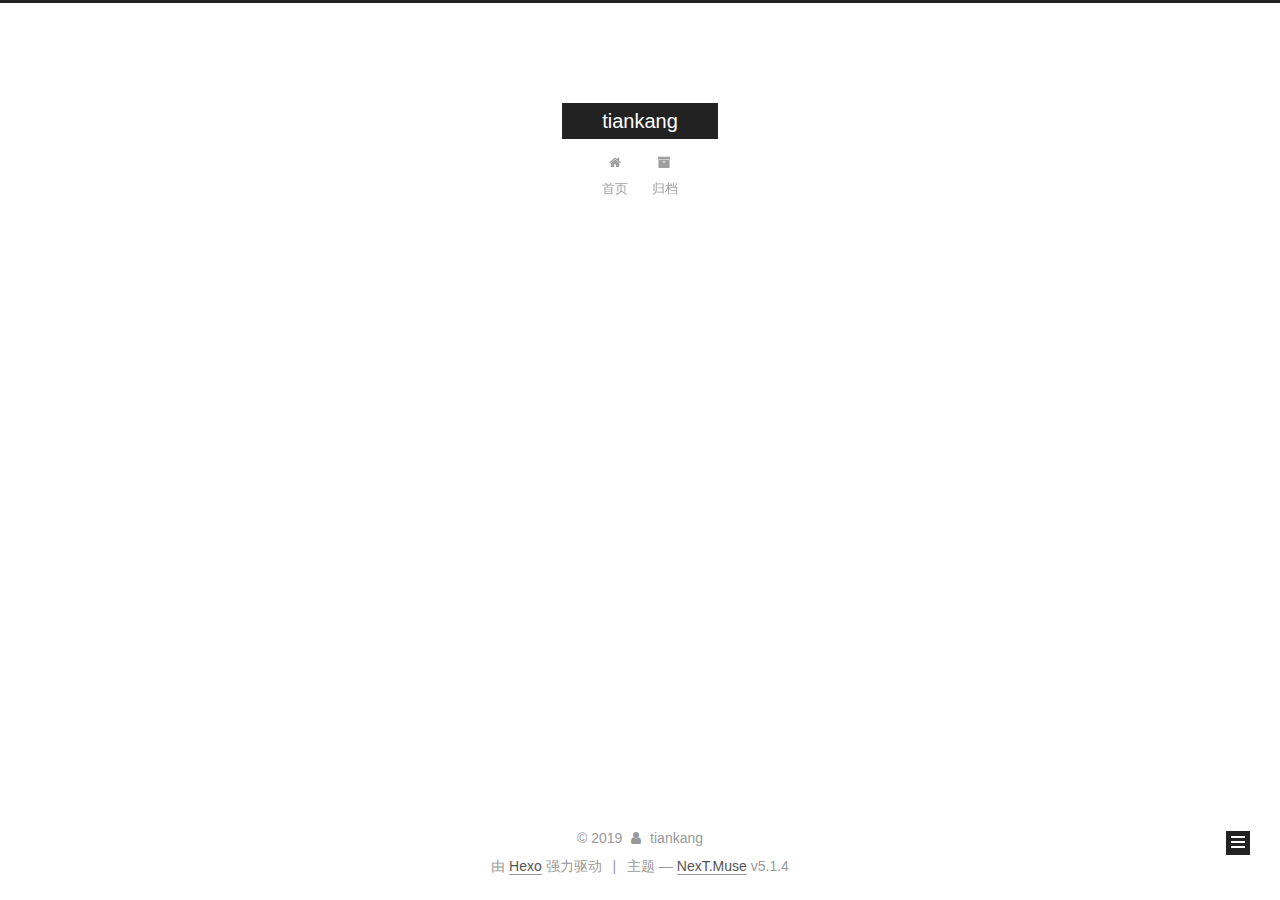
==== archives/index.html @ 8b3f72b8 "Site updated: 2019-11-08 14:11:11" ====
<!DOCTYPE html>



  


<html class="theme-next muse use-motion" lang="zh-Hans">
<head>
  <meta charset="UTF-8"/>
<meta http-equiv="X-UA-Compatible" content="IE=edge" />
<meta name="viewport" content="width=device-width, initial-scale=1, maximum-scale=1"/>
<meta name="theme-color" content="#222">









<meta http-equiv="Cache-Control" content="no-transform" />
<meta http-equiv="Cache-Control" content="no-siteapp" />
















  
  
  <link href="/lib/fancybox/source/jquery.fancybox.css?v=2.1.5" rel="stylesheet" type="text/css" />







<link href="/lib/font-awesome/css/font-awesome.min.css?v=4.6.2" rel="stylesheet" type="text/css" />

<link href="/css/main.css?v=5.1.4" rel="stylesheet" type="text/css" />


  <link rel="apple-touch-icon" sizes="180x180" href="/images/apple-touch-icon-next.png?v=5.1.4">


  <link rel="icon" type="image/png" sizes="32x32" href="/images/favicon-32x32-next.png?v=5.1.4">


  <link rel="icon" type="image/png" sizes="16x16" href="/images/favicon-16x16-next.png?v=5.1.4">


  <link rel="mask-icon" href="/images/logo.svg?v=5.1.4" color="#222">





  <meta name="keywords" content="Hexo, NexT" />










<meta property="og:type" content="website">
<meta property="og:title" content="tiankang">
<meta property="og:url" content="http:&#x2F;&#x2F;yoursite.com&#x2F;archives&#x2F;index.html">
<meta property="og:site_name" content="tiankang">
<meta property="og:locale" content="zh-Hans">
<meta name="twitter:card" content="summary">



<script type="text/javascript" id="hexo.configurations">
  var NexT = window.NexT || {};
  var CONFIG = {
    root: '/',
    scheme: 'Muse',
    version: '5.1.4',
    sidebar: {"position":"left","display":"post","offset":12,"b2t":false,"scrollpercent":false,"onmobile":false},
    fancybox: true,
    tabs: true,
    motion: {"enable":true,"async":false,"transition":{"post_block":"fadeIn","post_header":"slideDownIn","post_body":"slideDownIn","coll_header":"slideLeftIn","sidebar":"slideUpIn"}},
    duoshuo: {
      userId: '0',
      author: '博主'
    },
    algolia: {
      applicationID: '',
      apiKey: '',
      indexName: '',
      hits: {"per_page":10},
      labels: {"input_placeholder":"Search for Posts","hits_empty":"We didn't find any results for the search: ${query}","hits_stats":"${hits} results found in ${time} ms"}
    }
  };
</script>



  <link rel="canonical" href="http://yoursite.com/archives/"/>





  <title>归档 | tiankang</title>
  








</head>

<body itemscope itemtype="http://schema.org/WebPage" lang="zh-Hans">

  
  
    
  

  <div class="container sidebar-position-left page-archive">
    <div class="headband"></div>

    <header id="header" class="header" itemscope itemtype="http://schema.org/WPHeader">
      <div class="header-inner"><div class="site-brand-wrapper">
  <div class="site-meta ">
    

    <div class="custom-logo-site-title">
      <a href="/"  class="brand" rel="start">
        <span class="logo-line-before"><i></i></span>
        <span class="site-title">tiankang</span>
        <span class="logo-line-after"><i></i></span>
      </a>
    </div>
      
        <p class="site-subtitle"></p>
      
  </div>

  <div class="site-nav-toggle">
    <button>
      <span class="btn-bar"></span>
      <span class="btn-bar"></span>
      <span class="btn-bar"></span>
    </button>
  </div>
</div>

<nav class="site-nav">
  

  
    <ul id="menu" class="menu">
      
        
        <li class="menu-item menu-item-home">
          <a href="/%20" rel="section">
            
              <i class="menu-item-icon fa fa-fw fa-home"></i> <br />
            
            首页
          </a>
        </li>
      
        
        <li class="menu-item menu-item-archives">
          <a href="/archives/%20" rel="section">
            
              <i class="menu-item-icon fa fa-fw fa-archive"></i> <br />
            
            归档
          </a>
        </li>
      

      
    </ul>
  

  
</nav>



 </div>
    </header>

    <main id="main" class="main">
      <div class="main-inner">
        <div class="content-wrap">
          <div id="content" class="content">
            

  
  
  
  <div class="post-block archive">
    <div id="posts" class="posts-collapse">
      <span class="archive-move-on"></span>

      <span class="archive-page-counter">
        
        
        
          
        
        嗯..! 目前共计 1 篇日志。 继续努力。
      </span>

      

        
        
        

        
          
          <div class="collection-title">
            <h1 class="archive-year" id="archive-year-2019">2019</h1>
          </div>
        
        

        

  <article class="post post-type-normal" itemscope itemtype="http://schema.org/Article">
    <header class="post-header">

      <h2 class="post-title">
        
            <a class="post-title-link" href="/2019/11/08/hello-world/" itemprop="url">
              
                <span itemprop="name">Hello World</span>
              
            </a>
        
      </h2>

      <div class="post-meta">
        <time class="post-time" itemprop="dateCreated"
              datetime="2019-11-08T11:46:05+08:00"
              content="2019-11-08" >
          11-08
        </time>
      </div>

    </header>
  </article>



      

    </div>
  </div>
  
  
  

  



          </div>
          


          

        </div>
        
          
  
  <div class="sidebar-toggle">
    <div class="sidebar-toggle-line-wrap">
      <span class="sidebar-toggle-line sidebar-toggle-line-first"></span>
      <span class="sidebar-toggle-line sidebar-toggle-line-middle"></span>
      <span class="sidebar-toggle-line sidebar-toggle-line-last"></span>
    </div>
  </div>

  <aside id="sidebar" class="sidebar">
    
    <div class="sidebar-inner">

      

      

      <section class="site-overview-wrap sidebar-panel sidebar-panel-active">
        <div class="site-overview">
          <div class="site-author motion-element" itemprop="author" itemscope itemtype="http://schema.org/Person">
            
              <p class="site-author-name" itemprop="name">tiankang</p>
              <p class="site-description motion-element" itemprop="description"></p>
          </div>

          <nav class="site-state motion-element">

            
              <div class="site-state-item site-state-posts">
              
                <a href="/archives/%20%7C%7C%20archive">
              
                  <span class="site-state-item-count">1</span>
                  <span class="site-state-item-name">日志</span>
                </a>
              </div>
            

            

            

          </nav>

          

          

          
          

          
          

          

        </div>
      </section>

      

      

    </div>
  </aside>


        
      </div>
    </main>

    <footer id="footer" class="footer">
      <div class="footer-inner">
        <div class="copyright">&copy; <span itemprop="copyrightYear">2019</span>
  <span class="with-love">
    <i class="fa fa-user"></i>
  </span>
  <span class="author" itemprop="copyrightHolder">tiankang</span>

  
</div>


  <div class="powered-by">由 <a class="theme-link" target="_blank" href="https://hexo.io">Hexo</a> 强力驱动</div>



  <span class="post-meta-divider">|</span>



  <div class="theme-info">主题 &mdash; <a class="theme-link" target="_blank" href="https://github.com/iissnan/hexo-theme-next">NexT.Muse</a> v5.1.4</div>




        







        
      </div>
    </footer>

    
      <div class="back-to-top">
        <i class="fa fa-arrow-up"></i>
        
      </div>
    

    

  </div>

  

<script type="text/javascript">
  if (Object.prototype.toString.call(window.Promise) !== '[object Function]') {
    window.Promise = null;
  }
</script>









  












  
  
    <script type="text/javascript" src="/lib/jquery/index.js?v=2.1.3"></script>
  

  
  
    <script type="text/javascript" src="/lib/fastclick/lib/fastclick.min.js?v=1.0.6"></script>
  

  
  
    <script type="text/javascript" src="/lib/jquery_lazyload/jquery.lazyload.js?v=1.9.7"></script>
  

  
  
    <script type="text/javascript" src="/lib/velocity/velocity.min.js?v=1.2.1"></script>
  

  
  
    <script type="text/javascript" src="/lib/velocity/velocity.ui.min.js?v=1.2.1"></script>
  

  
  
    <script type="text/javascript" src="/lib/fancybox/source/jquery.fancybox.pack.js?v=2.1.5"></script>
  


  


  <script type="text/javascript" src="/js/src/utils.js?v=5.1.4"></script>

  <script type="text/javascript" src="/js/src/motion.js?v=5.1.4"></script>



  
  

  

  


  <script type="text/javascript" src="/js/src/bootstrap.js?v=5.1.4"></script>



  


  




	





  





  












  





  

  

  

  
  

  

  

  

</body>
</html>
---- css/main.css ----
/* normalize.css v3.0.2 | MIT License | git.io/normalize */
html {
  font-family: sans-serif; /* 1 */
  -ms-text-size-adjust: 100%; /* 2 */
  -webkit-text-size-adjust: 100%; /* 2 */
}
body {
  margin: 0;
}
article,
aside,
details,
figcaption,
figure,
footer,
header,
hgroup,
main,
menu,
nav,
section,
summary {
  display: block;
}
audio,
canvas,
progress,
video {
  display: inline-block; /* 1 */
  vertical-align: baseline; /* 2 */
}
audio:not([controls]) {
  display: none;
  height: 0;
}
[hidden],
template {
  display: none;
}
a {
  background-color: transparent;
}
a:active,
a:hover {
  outline: 0;
}
abbr[title] {
  border-bottom: 1px dotted;
}
b,
strong {
  font-weight: bold;
}
dfn {
  font-style: italic;
}
h1 {
  font-size: 2em;
  margin: 0.67em 0;
}
mark {
  background: #ff0;
  color: #000;
}
small {
  font-size: 80%;
}
sub,
sup {
  font-size: 75%;
  line-height: 0;
  position: relative;
  vertical-align: baseline;
}
sup {
  top: -0.5em;
}
sub {
  bottom: -0.25em;
}
img {
  border: 0;
}
svg:not(:root) {
  overflow: hidden;
}
figure {
  margin: 1em 40px;
}
hr {
  -moz-box-sizing: content-box;
  box-sizing: content-box;
  height: 0;
}
pre {
  overflow: auto;
}
code,
kbd,
pre,
samp {
  font-family: monospace, monospace;
  font-size: 1em;
}
button,
input,
optgroup,
select,
textarea {
  color: inherit; /* 1 */
  font: inherit; /* 2 */
  margin: 0; /* 3 */
}
button {
  overflow: visible;
}
button,
select {
  text-transform: none;
}
button,
html input[type="button"],
input[type="reset"],
input[type="submit"] {
  -webkit-appearance: button; /* 2 */
  cursor: pointer; /* 3 */
}
button[disabled],
html input[disabled] {
  cursor: default;
}
button::-moz-focus-inner,
input::-moz-focus-inner {
  border: 0;
  padding: 0;
}
input {
  line-height: normal;
}
input[type="checkbox"],
input[type="radio"] {
  box-sizing: border-box; /* 1 */
  padding: 0; /* 2 */
}
input[type="number"]::-webkit-inner-spin-button,
input[type="number"]::-webkit-outer-spin-button {
  height: auto;
}
input[type="search"] {
  -webkit-appearance: textfield; /* 1 */
  -moz-box-sizing: content-box;
  -webkit-box-sizing: content-box; /* 2 */
  box-sizing: content-box;
}
input[type="search"]::-webkit-search-cancel-button,
input[type="search"]::-webkit-search-decoration {
  -webkit-appearance: none;
}
fieldset {
  border: 1px solid #c0c0c0;
  margin: 0 2px;
  padding: 0.35em 0.625em 0.75em;
}
legend {
  border: 0; /* 1 */
  padding: 0; /* 2 */
}
textarea {
  overflow: auto;
}
optgroup {
  font-weight: bold;
}
table {
  border-collapse: collapse;
  border-spacing: 0;
}
td,
th {
  padding: 0;
}
::selection {
  background: #262a30;
  color: #fff;
}
body {
  position: relative;
  font-family: 'Lato', "PingFang SC", "Microsoft YaHei", sans-serif;
  font-size: 14px;
  line-height: 2;
  color: #555;
  background: #fff;
}
@media (max-width: 767px) {
  body {
    padding-right: 0 !important;
  }
}
@media (min-width: 768px) and (max-width: 991px) {
  body {
    padding-right: 0 !important;
  }
}
@media (min-width: 1600px) {
  body {
    font-size: 16px;
  }
}
h1,
h2,
h3,
h4,
h5,
h6 {
  margin: 0;
  padding: 0;
  font-weight: bold;
  line-height: 1.5;
  font-family: 'Lato', "PingFang SC", "Microsoft YaHei", sans-serif;
}
h2,
h3,
h4,
h5,
h6 {
  margin: 20px 0 15px;
}
h1 {
  font-size: 22px;
}
@media (max-width: 767px) {
  h1 {
    font-size: 18px;
  }
}
h2 {
  font-size: 20px;
}
@media (max-width: 767px) {
  h2 {
    font-size: 16px;
  }
}
h3 {
  font-size: 18px;
}
@media (max-width: 767px) {
  h3 {
    font-size: 14px;
  }
}
h4 {
  font-size: 16px;
}
@media (max-width: 767px) {
  h4 {
    font-size: 12px;
  }
}
h5 {
  font-size: 14px;
}
@media (max-width: 767px) {
  h5 {
    font-size: 10px;
  }
}
h6 {
  font-size: 12px;
}
@media (max-width: 767px) {
  h6 {
    font-size: 8px;
  }
}
p {
  margin: 0 0 20px 0;
}
a {
  color: #555;
  text-decoration: none;
  outline: none;
  border-bottom: 1px solid #999;
  word-wrap: break-word;
}
a:hover {
  color: #222;
  border-bottom-color: #222;
}
blockquote {
  margin: 0;
  padding: 0;
}
img {
  display: block;
  margin: auto;
  max-width: 100%;
  height: auto;
}
hr {
  margin: 40px 0;
  height: 3px;
  border: none;
  background-color: #ddd;
  background-image: repeating-linear-gradient(-45deg, #fff, #fff 4px, transparent 4px, transparent 8px);
}
blockquote {
  padding: 0 15px;
  color: #666;
  border-left: 4px solid #ddd;
}
blockquote cite::before {
  content: "-";
  padding: 0 5px;
}
dt {
  font-weight: 700;
}
dd {
  margin: 0;
  padding: 0;
}
kbd {
  border: 1px solid #ccc;
  border-radius: 0.2em;
  box-shadow: 0.1em 0.1em 0.2em rgba(0,0,0,0.1);
  background-color: #f9f9f9;
  font-family: inherit;
  background-image: -webkit-linear-gradient(top, #eee, #fff, #eee);
  padding: 0.1em 0.3em;
  white-space: nowrap;
}
.text-left {
  text-align: left;
}
.text-center {
  text-align: center;
}
.text-right {
  text-align: right;
}
.text-justify {
  text-align: justify;
}
.text-nowrap {
  white-space: nowrap;
}
.text-lowercase {
  text-transform: lowercase;
}
.text-uppercase {
  text-transform: uppercase;
}
.text-capitalize {
  text-transform: capitalize;
}
.center-block {
  display: block;
  margin-left: auto;
  margin-right: auto;
}
.clearfix:before,
.clearfix:after {
  content: " ";
  display: table;
}
.clearfix:after {
  clear: both;
}
.pullquote {
  width: 45%;
}
.pullquote.left {
  float: left;
  margin-left: 5px;
  margin-right: 10px;
}
.pullquote.right {
  float: right;
  margin-left: 10px;
  margin-right: 5px;
}
.affix.affix.affix {
  position: fixed;
}
.translation {
  margin-top: -20px;
  font-size: 14px;
  color: #999;
}
.scrollbar-measure {
  width: 100px;
  height: 100px;
  overflow: scroll;
  position: absolute;
  top: -9999px;
}
.use-motion .motion-element {
  opacity: 0;
}
table {
  margin: 20px 0;
  width: 100%;
  border-collapse: collapse;
  border-spacing: 0;
  border: 1px solid #ddd;
  font-size: 14px;
  table-layout: fixed;
  word-wrap: break-all;
}
table>tbody>tr:nth-of-type(odd) {
  background-color: #f9f9f9;
}
table>tbody>tr:hover {
  background-color: #f5f5f5;
}
caption,
th,
td {
  padding: 8px;
  text-align: left;
  vertical-align: middle;
  font-weight: normal;
}
th,
td {
  border-bottom: 3px solid #ddd;
  border-right: 1px solid #eee;
}
th {
  padding-bottom: 10px;
  font-weight: 700;
}
td {
  border-bottom-width: 1px;
}
html,
body {
  height: 100%;
}
.container {
  position: relative;
  min-height: 100%;
}
.header-inner {
  margin: 0 auto;
  padding: 100px 0 70px;
  width: 700px;
}
@media (min-width: 1600px) {
  .container .header-inner {
    width: 900px;
  }
}
.main {
  padding-bottom: 150px;
}
.main-inner {
  margin: 0 auto;
  width: 700px;
}
@media (min-width: 1600px) {
  .container .main-inner {
    width: 900px;
  }
}
.footer {
  position: absolute;
  left: 0;
  bottom: 0;
  width: 100%;
  min-height: 50px;
}
.footer-inner {
  box-sizing: border-box;
  margin: 20px auto;
  width: 700px;
}
@media (min-width: 1600px) {
  .container .footer-inner {
    width: 900px;
  }
}
pre,
.highlight {
  overflow: auto;
  margin: 20px 0;
  padding: 0;
  font-size: 13px;
  color: #4d4d4c;
  background: #f7f7f7;
  line-height: 1.6;
}
pre,
code {
  font-family: consolas, Menlo, "PingFang SC", "Microsoft YaHei", monospace;
}
code {
  padding: 2px 4px;
  word-wrap: break-word;
  color: #555;
  background: #eee;
  border-radius: 3px;
  font-size: 13px;
}
pre {
  padding: 10px;
}
pre code {
  padding: 0;
  color: #4d4d4c;
  background: none;
  text-shadow: none;
}
.highlight {
  border-radius: 1px;
}
.highlight pre {
  border: none;
  margin: 0;
  padding: 10px 0;
}
.highlight table {
  margin: 0;
  width: auto;
  border: none;
}
.highlight td {
  border: none;
  padding: 0;
}
.highlight figcaption {
  font-size: 1em;
  color: #4d4d4c;
  line-height: 1em;
  margin-bottom: 1em;
}
.highlight figcaption:before,
.highlight figcaption:after {
  content: " ";
  display: table;
}
.highlight figcaption:after {
  clear: both;
}
.highlight figcaption a {
  float: right;
  color: #4d4d4c;
}
.highlight figcaption a:hover {
  border-bottom-color: #4d4d4c;
}
.highlight .gutter pre {
  padding-left: 10px;
  padding-right: 10px;
  color: #869194;
  text-align: right;
  background-color: #eff2f3;
}
.highlight .code pre {
  width: 100%;
  padding-left: 10px;
  padding-right: 10px;
  background-color: #f7f7f7;
}
.highlight .line {
  height: 20px;
}
.gutter {
  -webkit-user-select: none;
  -moz-user-select: none;
  -ms-user-select: none;
  user-select: none;
}
.gist table {
  width: auto;
}
.gist table td {
  border: none;
}
pre .deletion {
  background: #fdd;
}
pre .addition {
  background: #dfd;
}
pre .meta {
  color: #8959a8;
}
pre .comment {
  color: #8e908c;
}
pre .variable,
pre .attribute,
pre .tag,
pre .regexp,
pre .ruby .constant,
pre .xml .tag .title,
pre .xml .pi,
pre .xml .doctype,
pre .html .doctype,
pre .css .id,
pre .css .class,
pre .css .pseudo {
  color: #c82829;
}
pre .number,
pre .preprocessor,
pre .built_in,
pre .literal,
pre .params,
pre .constant,
pre .command {
  color: #f5871f;
}
pre .ruby .class .title,
pre .css .rules .attribute,
pre .string,
pre .value,
pre .inheritance,
pre .header,
pre .ruby .symbol,
pre .xml .cdata,
pre .special,
pre .number,
pre .formula {
  color: #718c00;
}
pre .title,
pre .css .hexcolor {
  color: #3e999f;
}
pre .function,
pre .python .decorator,
pre .python .title,
pre .ruby .function .title,
pre .ruby .title .keyword,
pre .perl .sub,
pre .javascript .title,
pre .coffeescript .title {
  color: #4271ae;
}
pre .keyword,
pre .javascript .function {
  color: #8959a8;
}
.full-image.full-image.full-image.full-image {
  border: none;
  max-width: 100%;
  width: auto;
  margin: 20px auto 25px;
}
@media (min-width: 992px) {
  .full-image.full-image.full-image.full-image {
    max-width: none;
    width: 110%;
    margin: 25px -5%;
  }
}
.blockquote-center,
.page-home .post-type-quote blockquote,
.page-post-detail .post-type-quote blockquote {
  position: relative;
  margin: 40px 0;
  padding: 0;
  border-left: none;
  text-align: center;
}
.blockquote-center::before,
.page-home .post-type-quote blockquote::before,
.page-post-detail .post-type-quote blockquote::before,
.blockquote-center::after,
.page-home .post-type-quote blockquote::after,
.page-post-detail .post-type-quote blockquote::after {
  position: absolute;
  content: ' ';
  display: block;
  width: 100%;
  height: 24px;
  opacity: 0.2;
  background-repeat: no-repeat;
  background-position: 0 -6px;
  background-size: 22px 22px;
}
.blockquote-center::before,
.page-home .post-type-quote blockquote::before,
.page-post-detail .post-type-quote blockquote::before {
  top: -20px;
  background-image: url("../images/quote-l.svg");
  border-top: 1px solid #ccc;
}
.blockquote-center::after,
.page-home .post-type-quote blockquote::after,
.page-post-detail .post-type-quote blockquote::after {
  bottom: -20px;
  background-image: url("../images/quote-r.svg");
  border-bottom: 1px solid #ccc;
  background-position: 100% 8px;
}
.blockquote-center p,
.page-home .post-type-quote blockquote p,
.page-post-detail .post-type-quote blockquote p,
.blockquote-center div,
.page-home .post-type-quote blockquote div,
.page-post-detail .post-type-quote blockquote div {
  text-align: center;
}
.post .post-body .group-picture img {
  box-sizing: border-box;
  padding: 0 3px;
  border: none;
}
.post .group-picture-row {
  overflow: hidden;
  margin-top: 6px;
}
.post .group-picture-row:first-child {
  margin-top: 0;
}
.post .group-picture-column {
  float: left;
}
.page-post-detail .post-body .group-picture-column {
  float: none;
  margin-top: 10px;
  width: auto !important;
}
.page-post-detail .post-body .group-picture-column img {
  margin: 0 auto;
}
.page-archive .group-picture-container {
  overflow: hidden;
}
.page-archive .group-picture-row {
  float: left;
}
.page-archive .group-picture-row:first-child {
  margin-top: 6px;
}
.page-archive .group-picture-column {
  max-width: 150px;
  max-height: 150px;
}
.post-body .note {
  position: relative;
  padding: 15px;
  margin-bottom: 20px;
  border: 1px solid #eee;
  border-left-width: 5px;
  border-radius: 3px;
}
.post-body .note h2,
.post-body .note h3,
.post-body .note h4,
.post-body .note h5,
.post-body .note h6 {
  margin-top: 0;
  margin-bottom: 0;
  border-bottom: initial;
  padding-top: 0 !important;
}
.post-body .note p:first-child,
.post-body .note ul:first-child,
.post-body .note ol:first-child,
.post-body .note table:first-child,
.post-body .note pre:first-child,
.post-body .note blockquote:first-child {
  margin-top: 0;
}
.post-body .note p:last-child,
.post-body .note ul:last-child,
.post-body .note ol:last-child,
.post-body .note table:last-child,
.post-body .note pre:last-child,
.post-body .note blockquote:last-child {
  margin-bottom: 0;
}
.post-body .note.default {
  border-left-color: #777;
}
.post-body .note.default h2,
.post-body .note.default h3,
.post-body .note.default h4,
.post-body .note.default h5,
.post-body .note.default h6 {
  color: #777;
}
.post-body .note.primary {
  border-left-color: #6f42c1;
}
.post-body .note.primary h2,
.post-body .note.primary h3,
.post-body .note.primary h4,
.post-body .note.primary h5,
.post-body .note.primary h6 {
  color: #6f42c1;
}
.post-body .note.info {
  border-left-color: #428bca;
}
.post-body .note.info h2,
.post-body .note.info h3,
.post-body .note.info h4,
.post-body .note.info h5,
.post-body .note.info h6 {
  color: #428bca;
}
.post-body .note.success {
  border-left-color: #5cb85c;
}
.post-body .note.success h2,
.post-body .note.success h3,
.post-body .note.success h4,
.post-body .note.success h5,
.post-body .note.success h6 {
  color: #5cb85c;
}
.post-body .note.warning {
  border-left-color: #f0ad4e;
}
.post-body .note.warning h2,
.post-body .note.warning h3,
.post-body .note.warning h4,
.post-body .note.warning h5,
.post-body .note.warning h6 {
  color: #f0ad4e;
}
.post-body .note.danger {
  border-left-color: #d9534f;
}
.post-body .note.danger h2,
.post-body .note.danger h3,
.post-body .note.danger h4,
.post-body .note.danger h5,
.post-body .note.danger h6 {
  color: #d9534f;
}
.post-body .label {
  display: inline;
  padding: 0 2px;
  white-space: nowrap;
}
.post-body .label.default {
  background-color: #f0f0f0;
}
.post-body .label.primary {
  background-color: #efe6f7;
}
.post-body .label.info {
  background-color: #e5f2f8;
}
.post-body .label.success {
  background-color: #e7f4e9;
}
.post-body .label.warning {
  background-color: #fcf6e1;
}
.post-body .label.danger {
  background-color: #fae8eb;
}
.post-body .tabs {
  position: relative;
  display: block;
  margin-bottom: 20px;
  padding-top: 10px;
}
.post-body .tabs ul.nav-tabs {
  margin: 0;
  padding: 0;
  display: flex;
  margin-bottom: -1px;
}
@media (max-width: 413px) {
  .post-body .tabs ul.nav-tabs {
    display: block;
    margin-bottom: 5px;
  }
}
.post-body .tabs ul.nav-tabs li.tab {
  list-style-type: none !important;
  margin: 0 0.25em 0 0;
  border-top: 3px solid transparent;
  border-left: 1px solid transparent;
  border-right: 1px solid transparent;
}
@media (max-width: 413px) {
  .post-body .tabs ul.nav-tabs li.tab {
    margin: initial;
    border-top: 1px solid transparent;
    border-left: 3px solid transparent;
    border-right: 1px solid transparent;
    border-bottom: 1px solid transparent;
  }
}
.post-body .tabs ul.nav-tabs li.tab a {
  outline: 0;
  border-bottom: initial;
  display: block;
  line-height: 1.8em;
  padding: 0.25em 0.75em;
  transition-duration: 0.2s;
  transition-timing-function: ease-out;
  transition-delay: 0s;
}
.post-body .tabs ul.nav-tabs li.tab a i {
  width: 1.285714285714286em;
}
.post-body .tabs ul.nav-tabs li.tab.active {
  border-top: 3px solid #fc6423;
  border-left: 1px solid #ddd;
  border-right: 1px solid #ddd;
  background-color: #fff;
}
@media (max-width: 413px) {
  .post-body .tabs ul.nav-tabs li.tab.active {
    border-top: 1px solid #ddd;
    border-left: 3px solid #fc6423;
    border-right: 1px solid #ddd;
    border-bottom: 1px solid #ddd;
  }
}
.post-body .tabs ul.nav-tabs li.tab.active a {
  cursor: default;
  color: #555;
}
.post-body .tabs .tab-content {
  background-color: #fff;
}
.post-body .tabs .tab-content .tab-pane {
  border: 1px solid #ddd;
  padding: 20px 20px 0 20px;
}
.post-body .tabs .tab-content .tab-pane:not(.active) {
  display: none !important;
}
.post-body .tabs .tab-content .tab-pane.active {
  display: block !important;
}
.btn {
  display: inline-block;
  padding: 0 20px;
  font-size: 14px;
  color: #fff;
  background: #222;
  border: 2px solid #222;
  text-decoration: none;
  border-radius: 0;
  transition-property: background-color;
  transition-duration: 0.2s;
  transition-timing-function: ease-in-out;
  transition-delay: 0s;
  line-height: 2;
}
.btn:hover {
  border-color: #222;
  color: #222;
  background: #fff;
}
.btn +.btn {
  margin: 0 0 8px 8px;
}
.btn .fa-fw {
  width: 1.285714285714286em;
  text-align: left;
}
.btn-bar {
  display: block;
  width: 22px;
  height: 2px;
  background: #555;
  border-radius: 1px;
}
.btn-bar+.btn-bar {
  margin-top: 4px;
}
.pagination {
  margin: 120px 0 40px;
  text-align: center;
  border-top: 1px solid #eee;
}
.page-number-basic,
.pagination .prev,
.pagination .next,
.pagination .page-number,
.pagination .space {
  display: inline-block;
  position: relative;
  top: -1px;
  margin: 0 10px;
  padding: 0 11px;
}
@media (max-width: 767px) {
  .page-number-basic,
  .pagination .prev,
  .pagination .next,
  .pagination .page-number,
  .pagination .space {
    margin: 0 5px;
  }
}
.pagination .prev,
.pagination .next,
.pagination .page-number {
  border-bottom: 0;
  border-top: 1px solid #eee;
  transition-property: border-color;
  transition-duration: 0.2s;
  transition-timing-function: ease-in-out;
  transition-delay: 0s;
}
.pagination .prev:hover,
.pagination .next:hover,
.pagination .page-number:hover {
  border-top-color: #222;
}
.pagination .space {
  padding: 0;
  margin: 0;
}
.pagination .prev {
  margin-left: 0;
}
.pagination .next {
  margin-right: 0;
}
.pagination .page-number.current {
  color: #fff;
  background: #ccc;
  border-top-color: #ccc;
}
@media (max-width: 767px) {
  .pagination {
    border-top: none;
  }
  .pagination .prev,
  .pagination .next,
  .pagination .page-number {
    margin-bottom: 10px;
    border-top: 0;
    border-bottom: 1px solid #eee;
    padding: 0 10px;
  }
  .pagination .prev:hover,
  .pagination .next:hover,
  .pagination .page-number:hover {
    border-bottom-color: #222;
  }
}
.comments {
  margin: 60px 20px 0;
}
.tag-cloud {
  text-align: center;
}
.tag-cloud a {
  display: inline-block;
  margin: 10px;
}
.back-to-top {
  box-sizing: border-box;
  position: fixed;
  bottom: -100px;
  right: 30px;
  z-index: 1050;
  padding: 0 6px;
  width: 24px;
  background: #222;
  font-size: 12px;
  opacity: 1;
  color: #fff;
  cursor: pointer;
  text-align: center;
  -webkit-transform: translateZ(0);
  transition-property: bottom;
  transition-duration: 0.2s;
  transition-timing-function: ease-in-out;
  transition-delay: 0s;
}
@media (min-width: 768px) and (max-width: 991px) {
  .back-to-top {
    display: none !important;
  }
}
@media (max-width: 767px) {
  .back-to-top {
    display: none !important;
  }
}
.back-to-top.back-to-top-on {
  bottom: 19px;
}
.header {
  background: transparent;
}
.header-inner {
  position: relative;
}
.headband {
  height: 3px;
  background: #222;
}
.site-meta {
  margin: 0;
  text-align: center;
}
@media (max-width: 767px) {
  .site-meta {
    text-align: center;
  }
}
.brand {
  position: relative;
  display: inline-block;
  padding: 0 40px;
  color: #fff;
  background: #222;
  border-bottom: none;
}
.brand:hover {
  color: #fff;
}
.logo {
  display: inline-block;
  margin-right: 5px;
  line-height: 36px;
  vertical-align: top;
}
.site-title {
  display: inline-block;
  vertical-align: top;
  line-height: 36px;
  font-size: 20px;
  font-weight: normal;
  font-family: 'Lato', "PingFang SC", "Microsoft YaHei", sans-serif;
}
.site-subtitle {
  margin-top: 10px;
  font-size: 13px;
  color: #999;
}
.use-motion .brand {
  opacity: 0;
}
.use-motion .logo,
.use-motion .site-title,
.use-motion .site-subtitle {
  opacity: 0;
  position: relative;
  top: -10px;
}
.site-nav-toggle {
  display: none;
  position: absolute;
  top: 10px;
  left: 10px;
}
@media (max-width: 767px) {
  .site-nav-toggle {
    display: block;
  }
}
.site-nav-toggle button {
  margin-top: 2px;
  padding: 9px 10px;
  background: transparent;
  border: none;
}
@media (max-width: 767px) {
  .site-nav {
    display: none;
    margin: 0 -10px;
    padding: 0 10px;
    clear: both;
    border-top: 1px solid #ddd;
  }
}
@media (min-width: 768px) and (max-width: 991px) {
  .site-nav {
    display: block !important;
  }
}
@media (min-width: 992px) {
  .site-nav {
    display: block !important;
  }
}
.menu {
  margin-top: 20px;
  padding-left: 0;
  text-align: center;
}
.menu .menu-item {
  display: inline-block;
  margin: 0 10px;
  list-style: none;
}
@media screen and (max-width: 767px) {
  .menu .menu-item {
    margin-top: 10px;
  }
}
.menu .menu-item a {
  display: block;
  font-size: 13px;
  line-height: inherit;
  border-bottom: 1px solid transparent;
  transition-property: border-color;
  transition-duration: 0.2s;
  transition-timing-function: ease-in-out;
  transition-delay: 0s;
}
.menu .menu-item a:hover {
  border-bottom-color: #222;
}
.menu .menu-item .fa {
  margin-right: 5px;
}
.use-motion .menu-item {
  opacity: 0;
}
.post-body {
  font-family: 'Lato', "PingFang SC", "Microsoft YaHei", sans-serif;
}
@media (max-width: 767px) {
  .post-body {
    word-break: break-word;
  }
}
.post-body .fancybox img {
  display: block !important;
  margin: 0 auto;
  cursor: pointer;
  cursor: zoom-in;
  cursor: -webkit-zoom-in;
}
.post-body .image-caption,
.post-body .figure .caption {
  margin: -20px auto 15px;
  text-align: center;
  font-size: 14px;
  color: #999;
  font-weight: bold;
  line-height: 1;
}
.post-sticky-flag {
  display: inline-block;
  font-size: 16px;
  -ms-transform: rotate(30deg);
  -webkit-transform: rotate(30deg);
  -moz-transform: rotate(30deg);
  -ms-transform: rotate(30deg);
  -o-transform: rotate(30deg);
  transform: rotate(30deg);
}
.use-motion .post-block,
.use-motion .pagination,
.use-motion .comments {
  opacity: 0;
}
.use-motion .post-header {
  opacity: 0;
}
.use-motion .post-body {
  opacity: 0;
}
.use-motion .collection-title {
  opacity: 0;
}
.posts-expand {
  padding-top: 40px;
}
@media (max-width: 767px) {
  .posts-expand {
    margin: 0 20px;
  }
  .post-body pre .gutter pre {
    padding-right: 10px;
  }
  .post-body .highlight {
    margin-left: 0px;
    margin-right: 0px;
    padding: 0;
  }
  .post-body .highlight .gutter pre {
    padding-right: 10px;
  }
}
@media (min-width: 992px) {
  .posts-expand .post-body {
    text-align: justify;
  }
}
.posts-expand .post-body h2,
.posts-expand .post-body h3,
.posts-expand .post-body h4,
.posts-expand .post-body h5,
.posts-expand .post-body h6 {
  padding-top: 10px;
}
.posts-expand .post-body h2 .header-anchor,
.posts-expand .post-body h3 .header-anchor,
.posts-expand .post-body h4 .header-anchor,
.posts-expand .post-body h5 .header-anchor,
.posts-expand .post-body h6 .header-anchor {
  float: right;
  margin-left: 10px;
  color: #ccc;
  border-bottom-style: none;
  visibility: hidden;
}
.posts-expand .post-body h2 .header-anchor:hover,
.posts-expand .post-body h3 .header-anchor:hover,
.posts-expand .post-body h4 .header-anchor:hover,
.posts-expand .post-body h5 .header-anchor:hover,
.posts-expand .post-body h6 .header-anchor:hover {
  color: inherit;
}
.posts-expand .post-body h2:hover .header-anchor,
.posts-expand .post-body h3:hover .header-anchor,
.posts-expand .post-body h4:hover .header-anchor,
.posts-expand .post-body h5:hover .header-anchor,
.posts-expand .post-body h6:hover .header-anchor {
  visibility: visible;
}
.posts-expand .post-body ul li {
  list-style: circle;
}
.posts-expand .post-body img {
  box-sizing: border-box;
  margin: auto;
  padding: 3px;
  border: 1px solid #ddd;
}
.posts-expand .post-body .fancybox img {
  margin: 0 auto 25px;
}
@media (max-width: 767px) {
  .posts-collapse {
    margin: 0 20px;
  }
  .posts-collapse .post-title,
  .posts-collapse .post-meta {
    display: block;
    width: auto;
    text-align: left;
  }
}
.posts-collapse {
  position: relative;
  z-index: 1010;
  margin-left: 55px;
}
.posts-collapse::after {
  content: " ";
  position: absolute;
  top: 20px;
  left: 0;
  margin-left: -2px;
  width: 4px;
  height: 100%;
  background: #f5f5f5;
  z-index: -1;
}
@media (max-width: 767px) {
  .posts-collapse {
    margin: 0 20px;
  }
}
.posts-collapse .collection-title {
  position: relative;
  margin: 60px 0;
}
.posts-collapse .collection-title h1,
.posts-collapse .collection-title h2 {
  margin-left: 20px;
}
.posts-collapse .collection-title small {
  color: #bbb;
  margin-left: 5px;
}
.posts-collapse .collection-title::before {
  content: " ";
  position: absolute;
  left: 0;
  top: 50%;
  margin-left: -4px;
  margin-top: -4px;
  width: 8px;
  height: 8px;
  background: #bbb;
  border-radius: 50%;
}
.posts-collapse .post {
  margin: 30px 0;
}
.posts-collapse .post-header {
  position: relative;
  transition-duration: 0.2s;
  transition-timing-function: ease-in-out;
  transition-delay: 0s;
  transition-property: border;
  border-bottom: 1px dashed #ccc;
}
.posts-collapse .post-header::before {
  content: " ";
  position: absolute;
  left: 0;
  top: 12px;
  width: 6px;
  height: 6px;
  margin-left: -4px;
  background: #bbb;
  border-radius: 50%;
  border: 1px solid #fff;
  transition-duration: 0.2s;
  transition-timing-function: ease-in-out;
  transition-delay: 0s;
  transition-property: background;
}
.posts-collapse .post-header:hover {
  border-bottom-color: #666;
}
.posts-collapse .post-header:hover::before {
  background: #222;
}
.posts-collapse .post-meta {
  position: absolute;
  font-size: 12px;
  left: 20px;
  top: 5px;
}
.posts-collapse .post-comments-count {
  display: none;
}
.posts-collapse .post-title {
  margin-left: 60px;
  font-size: 16px;
  font-weight: normal;
  line-height: inherit;
}
.posts-collapse .post-title::after {
  margin-left: 3px;
  opacity: 0.6;
}
.posts-collapse .post-title a {
  color: #666;
  border-bottom: none;
}
.page-home .post-type-quote .post-header,
.page-post-detail .post-type-quote .post-header,
.page-home .post-type-quote .post-tags,
.page-post-detail .post-type-quote .post-tags {
  display: none;
}
.posts-expand .post-title {
  text-align: center;
  word-break: break-word;
  font-weight: 400;
}
.posts-expand .post-title-link {
  display: inline-block;
  position: relative;
  color: #555;
  border-bottom: none;
  line-height: 1.2;
  vertical-align: top;
}
.posts-expand .post-title-link::before {
  content: "";
  position: absolute;
  width: 100%;
  height: 2px;
  bottom: 0;
  left: 0;
  background-color: #000;
  visibility: hidden;
  -webkit-transform: scaleX(0);
  -moz-transform: scaleX(0);
  -ms-transform: scaleX(0);
  -o-transform: scaleX(0);
  transform: scaleX(0);
  transition-duration: 0.2s;
  transition-timing-function: ease-in-out;
  transition-delay: 0s;
}
.posts-expand .post-title-link:hover::before {
  visibility: visible;
  -webkit-transform: scaleX(1);
  -moz-transform: scaleX(1);
  -ms-transform: scaleX(1);
  -o-transform: scaleX(1);
  transform: scaleX(1);
}
.posts-expand .post-title-link .fa {
  font-size: 16px;
}
.posts-expand .post-meta {
  margin: 3px 0 60px 0;
  color: #999;
  font-family: 'Lato', "PingFang SC", "Microsoft YaHei", sans-serif;
  font-size: 12px;
  text-align: center;
}
.posts-expand .post-meta .post-category-list {
  display: inline-block;
  margin: 0;
  padding: 3px;
}
.posts-expand .post-meta .post-category-list-link {
  color: #999;
}
.posts-expand .post-meta .post-description {
  font-size: 14px;
  margin-top: 2px;
}
.post-meta-divider {
  margin: 0 0.5em;
}
.post-meta-item-icon {
  margin-right: 3px;
}
@media (min-width: 768px) and (max-width: 991px) {
  .post-meta-item-icon {
    display: inline-block;
  }
}
@media (max-width: 767px) {
  .post-meta-item-icon {
    display: inline-block;
  }
}
@media (min-width: 768px) and (max-width: 991px) {
  .post-meta-item-text {
    display: none;
  }
}
@media (max-width: 767px) {
  .post-meta-item-text {
    display: none;
  }
}
@media (max-width: 767px) {
  .posts-expand .post-comments-count {
    display: none;
  }
}
.post-button {
  margin-top: 40px;
}
.posts-expand .post-tags {
  margin-top: 40px;
  text-align: center;
}
.posts-expand .post-tags a {
  display: inline-block;
  margin-right: 10px;
  font-size: 13px;
}
.post-nav {
  display: table;
  margin-top: 15px;
  width: 100%;
  border-top: 1px solid #eee;
}
.post-nav-divider {
  display: table-cell;
  width: 10%;
}
.post-nav-item {
  display: table-cell;
  padding: 10px 0 0 0;
  width: 45%;
  vertical-align: top;
}
.post-nav-item a {
  position: relative;
  display: block;
  line-height: 25px;
  font-size: 14px;
  color: #555;
  border-bottom: none;
}
.post-nav-item a:hover {
  color: #222;
  border-bottom: none;
}
.post-nav-item a:active {
  top: 2px;
}
.post-nav-item .fa {
  position: absolute;
  top: 8px;
  left: 0;
  font-size: 12px;
}
.post-nav-next a {
  padding-left: 15px;
}
.post-nav-prev {
  text-align: right;
}
.post-nav-prev a {
  padding-right: 15px;
}
.post-nav-prev .fa {
  right: 0;
  left: auto;
}
.posts-expand .post-eof {
  display: block;
  margin: 80px auto 60px;
  width: 8%;
  height: 1px;
  background: #ccc;
  text-align: center;
}
.post:last-child .post-eof.post-eof.post-eof {
  display: none;
}
.post-gallery {
  display: table;
  table-layout: fixed;
  width: 100%;
  border-collapse: separate;
}
.post-gallery-row {
  display: table-row;
}
.post-gallery .post-gallery-img {
  display: table-cell;
  text-align: center;
  vertical-align: middle;
  border: none;
}
.post-gallery .post-gallery-img img {
  max-width: 100%;
  max-height: 100%;
  border: none;
}
.fancybox-close,
.fancybox-close:hover {
  border: none;
}
.rtl.post-body p,
.rtl.post-body a,
.rtl.post-body h1,
.rtl.post-body h2,
.rtl.post-body h3,
.rtl.post-body h4,
.rtl.post-body h5,
.rtl.post-body h6,
.rtl.post-body li,
.rtl.post-body ul,
.rtl.post-body ol {
  direction: rtl;
  font-family: UKIJ Ekran;
}
.rtl.post-title {
  font-family: UKIJ Ekran;
}
.sidebar {
  position: fixed;
  right: 0;
  top: 0;
  bottom: 0;
  width: 0;
  z-index: 1040;
  box-shadow: inset 0 2px 6px #000;
  background: #222;
  -webkit-transform: translateZ(0);
}
.sidebar a {
  color: #999;
  border-bottom-color: #555;
}
.sidebar a:hover {
  color: #eee;
}
@media (min-width: 768px) and (max-width: 991px) {
  .sidebar {
    display: none !important;
  }
}
@media (max-width: 767px) {
  .sidebar {
    display: none !important;
  }
}
.sidebar-inner {
  position: relative;
  padding: 20px 10px;
  color: #999;
  text-align: center;
}
.site-overview-wrap {
  overflow: hidden;
}
.site-overview {
  overflow-y: auto;
  overflow-x: hidden;
}
.sidebar-toggle {
  position: fixed;
  right: 30px;
  bottom: 45px;
  width: 14px;
  height: 14px;
  padding: 5px;
  background: #222;
  line-height: 0;
  z-index: 1050;
  cursor: pointer;
  -webkit-transform: translateZ(0);
}
@media (min-width: 768px) and (max-width: 991px) {
  .sidebar-toggle {
    display: none !important;
  }
}
@media (max-width: 767px) {
  .sidebar-toggle {
    display: none !important;
  }
}
.sidebar-toggle-line {
  position: relative;
  display: inline-block;
  vertical-align: top;
  height: 2px;
  width: 100%;
  background: #fff;
  margin-top: 3px;
}
.sidebar-toggle-line:first-child {
  margin-top: 0;
}
.site-author-image {
  display: block;
  margin: 0 auto;
  padding: 2px;
  max-width: 96px;
  height: auto;
  border: 2px solid #333;
}
.site-author-name {
  margin: 5px 0 0;
  text-align: center;
  color: #f5f5f5;
  font-weight: normal;
}
.site-description {
  margin-top: 5px;
  text-align: center;
  font-size: 14px;
  color: #999;
}
.site-state {
  overflow: hidden;
  line-height: 1.4;
  white-space: nowrap;
  text-align: center;
}
.site-state-item {
  display: inline-block;
  padding: 0 15px;
  border-left: 1px solid #333;
}
.site-state-item:first-child {
  border-left: none;
}
.site-state-item a {
  border-bottom: none;
}
.site-state-item-count {
  display: block;
  text-align: center;
  color: inherit;
  font-weight: 600;
  font-size: 18px;
}
.site-state-item-name {
  font-size: 13px;
  color: inherit;
}
.feed-link {
  margin-top: 20px;
}
.feed-link a {
  display: inline-block;
  padding: 0 15px;
  color: #fc6423;
  border: 1px solid #fc6423;
  border-radius: 4px;
}
.feed-link a i {
  color: #fc6423;
  font-size: 14px;
}
.feed-link a:hover {
  color: #fff;
  background: #fc6423;
}
.feed-link a:hover i {
  color: #fff;
}
.links-of-author {
  margin-top: 20px;
}
.links-of-author a {
  display: inline-block;
  vertical-align: middle;
  margin-right: 10px;
  margin-bottom: 10px;
  border-bottom-color: #555;
  font-size: 13px;
}
.links-of-author a:before {
  display: inline-block;
  vertical-align: middle;
  margin-right: 3px;
  content: " ";
  width: 4px;
  height: 4px;
  border-radius: 50%;
  background: #c2597c;
}
.links-of-blogroll {
  font-size: 13px;
}
.links-of-blogroll-title {
  margin-top: 20px;
  font-size: 14px;
  font-weight: 600;
}
.links-of-blogroll-list {
  margin: 0;
  padding: 0;
  list-style: none;
}
.links-of-blogroll-item {
  padding: 2px 10px;
}
.links-of-blogroll-item a {
  max-width: 280px;
  box-sizing: border-box;
  display: inline-block;
  overflow: hidden;
  white-space: nowrap;
  text-overflow: ellipsis;
}
.sidebar-nav {
  margin: 0 0 20px;
  padding-left: 0;
}
.sidebar-nav li {
  display: inline-block;
  cursor: pointer;
  border-bottom: 1px solid transparent;
  font-size: 14px;
  color: #555;
}
.sidebar-nav li:hover {
  color: #f5f5f5;
}
.page-post-detail .sidebar-nav-toc {
  padding: 0 5px;
}
.page-post-detail .sidebar-nav-overview {
  margin-left: 10px;
}
.sidebar-nav .sidebar-nav-active {
  color: #87daff;
  border-bottom-color: #87daff;
}
.sidebar-nav .sidebar-nav-active:hover {
  color: #87daff;
}
.sidebar-panel {
  display: none;
}
.sidebar-panel-active {
  display: block;
}
.post-toc-empty {
  font-size: 14px;
  color: #666;
}
.post-toc-wrap {
  overflow: hidden;
}
.post-toc {
  overflow: auto;
}
.post-toc ol {
  margin: 0;
  padding: 0 2px 5px 10px;
  text-align: left;
  list-style: none;
  font-size: 14px;
}
.post-toc ol > ol {
  padding-left: 0;
}
.post-toc ol a {
  transition-duration: 0.2s;
  transition-timing-function: ease-in-out;
  transition-delay: 0s;
  transition-property: all;
  color: #999;
  border-bottom-color: #555;
}
.post-toc ol a:hover {
  color: #ccc;
  border-bottom-color: #ccc;
}
.post-toc .nav-item {
  overflow: hidden;
  text-overflow: ellipsis;
  text-align: justify;
  white-space: nowrap;
  line-height: 1.8;
}
.post-toc .nav .nav-child {
  display: none;
}
.post-toc .nav .active > .nav-child {
  display: block;
}
.post-toc .nav .active-current > .nav-child {
  display: block;
}
.post-toc .nav .active-current > .nav-child > .nav-item {
  display: block;
}
.post-toc .nav .active > a {
  color: #87daff;
  border-bottom-color: #87daff;
}
.post-toc .nav .active-current > a {
  color: #87daff;
}
.post-toc .nav .active-current > a:hover {
  color: #87daff;
}
.footer {
  font-size: 14px;
  color: #999;
}
.footer img {
  border: none;
}
.footer-inner {
  text-align: center;
}
.with-love {
  display: inline-block;
  margin: 0 5px;
}
.powered-by,
.theme-info {
  display: inline-block;
}
.cc-license {
  margin-top: 10px;
  text-align: center;
}
.cc-license .cc-opacity {
  opacity: 0.7;
  border-bottom: none;
}
.cc-license .cc-opacity:hover {
  opacity: 0.9;
}
.cc-license img {
  display: inline-block;
}
.theme-next #ds-thread #ds-reset {
  color: #555;
}
.theme-next #ds-thread #ds-reset .ds-replybox {
  margin-bottom: 30px;
}
.theme-next #ds-thread #ds-reset .ds-replybox .ds-avatar,
.theme-next #ds-reset .ds-avatar img {
  box-shadow: none;
}
.theme-next #ds-thread #ds-reset .ds-textarea-wrapper {
  border-color: #c7d4e1;
  background: none;
  border-top-right-radius: 3px;
  border-top-left-radius: 3px;
}
.theme-next #ds-thread #ds-reset .ds-textarea-wrapper textarea {
  height: 60px;
}
.theme-next #ds-reset .ds-rounded-top {
  border-radius: 0;
}
.theme-next #ds-thread #ds-reset .ds-post-toolbar {
  box-sizing: border-box;
  border: 1px solid #c7d4e1;
  background: #f6f8fa;
}
.theme-next #ds-thread #ds-reset .ds-post-options {
  height: 40px;
  border: none;
  background: none;
}
.theme-next #ds-thread #ds-reset .ds-toolbar-buttons {
  top: 11px;
}
.theme-next #ds-thread #ds-reset .ds-sync {
  top: 5px;
}
.theme-next #ds-thread #ds-reset .ds-post-button {
  top: 4px;
  right: 5px;
  width: 90px;
  height: 30px;
  border: 1px solid #c5ced7;
  border-radius: 3px;
  background-image: linear-gradient(#fbfbfc, #f5f7f9);
  color: #60676d;
}
.theme-next #ds-thread #ds-reset .ds-post-button:hover {
  background-position: 0 -30px;
  color: #60676d;
}
.theme-next #ds-thread #ds-reset .ds-comments-info {
  padding: 10px 0;
}
.theme-next #ds-thread #ds-reset .ds-sort {
  display: none;
}
.theme-next #ds-thread #ds-reset li.ds-tab a.ds-current {
  border: none;
  background: #f6f8fa;
  color: #60676d;
}
.theme-next #ds-thread #ds-reset li.ds-tab a.ds-current:hover {
  background-color: #e9f0f7;
  color: #60676d;
}
.theme-next #ds-thread #ds-reset li.ds-tab a {
  border-radius: 2px;
  padding: 5px;
}
.theme-next #ds-thread #ds-reset .ds-login-buttons p {
  color: #999;
  line-height: 36px;
}
.theme-next #ds-thread #ds-reset .ds-login-buttons .ds-service-list li {
  height: 28px;
}
.theme-next #ds-thread #ds-reset .ds-service-list a {
  background: none;
  padding: 5px;
  border: 1px solid;
  border-radius: 3px;
  text-align: center;
}
.theme-next #ds-thread #ds-reset .ds-service-list a:hover {
  color: #fff;
  background: #666;
}
.theme-next #ds-thread #ds-reset .ds-service-list .ds-weibo {
  color: #fc9b00;
  border-color: #fc9b00;
}
.theme-next #ds-thread #ds-reset .ds-service-list .ds-weibo:hover {
  background: #fc9b00;
}
.theme-next #ds-thread #ds-reset .ds-service-list .ds-qq {
  color: #60a3ec;
  border-color: #60a3ec;
}
.theme-next #ds-thread #ds-reset .ds-service-list .ds-qq:hover {
  background: #60a3ec;
}
.theme-next #ds-thread #ds-reset .ds-service-list .ds-renren {
  color: #2e7ac4;
  border-color: #2e7ac4;
}
.theme-next #ds-thread #ds-reset .ds-service-list .ds-renren:hover {
  background: #2e7ac4;
}
.theme-next #ds-thread #ds-reset .ds-service-list .ds-douban {
  color: #37994c;
  border-color: #37994c;
}
.theme-next #ds-thread #ds-reset .ds-service-list .ds-douban:hover {
  background: #37994c;
}
.theme-next #ds-thread #ds-reset .ds-service-list .ds-kaixin {
  color: #fef20d;
  border-color: #fef20d;
}
.theme-next #ds-thread #ds-reset .ds-service-list .ds-kaixin:hover {
  background: #fef20d;
}
.theme-next #ds-thread #ds-reset .ds-service-list .ds-netease {
  color: #f00;
  border-color: #f00;
}
.theme-next #ds-thread #ds-reset .ds-service-list .ds-netease:hover {
  background: #f00;
}
.theme-next #ds-thread #ds-reset .ds-service-list .ds-sohu {
  color: #ffcb05;
  border-color: #ffcb05;
}
.theme-next #ds-thread #ds-reset .ds-service-list .ds-sohu:hover {
  background: #ffcb05;
}
.theme-next #ds-thread #ds-reset .ds-service-list .ds-baidu {
  color: #2831e0;
  border-color: #2831e0;
}
.theme-next #ds-thread #ds-reset .ds-service-list .ds-baidu:hover {
  background: #2831e0;
}
.theme-next #ds-thread #ds-reset .ds-service-list .ds-google {
  color: #166bec;
  border-color: #166bec;
}
.theme-next #ds-thread #ds-reset .ds-service-list .ds-google:hover {
  background: #166bec;
}
.theme-next #ds-thread #ds-reset .ds-service-list .ds-weixin {
  color: #00ce0d;
  border-color: #00ce0d;
}
.theme-next #ds-thread #ds-reset .ds-service-list .ds-weixin:hover {
  background: #00ce0d;
}
.theme-next #ds-thread #ds-reset .ds-service-list .ds-more-services {
  border: none;
}
.theme-next #ds-thread #ds-reset .ds-service-list .ds-more-services:hover {
  background: none;
}
.theme-next #ds-reset .duoshuo-ua-admin {
  display: inline-block;
  color: #f00;
}
.theme-next #ds-reset .duoshuo-ua-platform,
.theme-next #ds-reset .duoshuo-ua-browser {
  color: #ccc;
}
.theme-next #ds-reset .duoshuo-ua-platform .fa,
.theme-next #ds-reset .duoshuo-ua-browser .fa {
  display: inline-block;
  margin-right: 3px;
}
.theme-next #ds-reset .duoshuo-ua-separator {
  display: inline-block;
  margin-left: 5px;
}
.theme-next .this_ua {
  background-color: #ccc !important;
  border-radius: 4px;
  padding: 0 5px !important;
  margin: 1px 1px !important;
  border: 1px solid #bbb !important;
  color: #fff;
  display: inline-block !important;
}
.theme-next .this_ua.admin {
  background-color: #d9534f !important;
  border-color: #d9534f !important;
}
.theme-next .this_ua.platform.iOS,
.theme-next .this_ua.platform.Mac,
.theme-next .this_ua.platform.Windows {
  background-color: #39b3d7 !important;
  border-color: #46b8da !important;
}
.theme-next .this_ua.platform.Linux {
  background-color: #3a3a3a !important;
  border-color: #1f1f1f !important;
}
.theme-next .this_ua.platform.Android {
  background-color: #00c47d !important;
  border-color: #01b171 !important;
}
.theme-next .this_ua.browser.Mobile,
.theme-next .this_ua.browser.Chrome {
  background-color: #5cb85c !important;
  border-color: #4cae4c !important;
}
.theme-next .this_ua.browser.Firefox {
  background-color: #f0ad4e !important;
  border-color: #eea236 !important;
}
.theme-next .this_ua.browser.Maxthon,
.theme-next .this_ua.browser.IE {
  background-color: #428bca !important;
  border-color: #357ebd !important;
}
.theme-next .this_ua.browser.baidu,
.theme-next .this_ua.browser.UCBrowser,
.theme-next .this_ua.browser.Opera {
  background-color: #d9534f !important;
  border-color: #d43f3a !important;
}
.theme-next .this_ua.browser.Android,
.theme-next .this_ua.browser.QQBrowser {
  background-color: #78ace9 !important;
  border-color: #4cae4c !important;
}
.post-spread {
  margin-top: 20px;
  text-align: center;
}
.jiathis_style {
  display: inline-block;
}
.jiathis_style a {
  border: none;
}
.fa {
  font-family: FontAwesome !important;
}
.post-spread {
  margin-top: 20px;
  text-align: center;
}
.bdshare-slide-button-box a {
  border: none;
}
.bdsharebuttonbox {
  display: inline-block;
}
.bdsharebuttonbox a {
  border: none;
}
.local-search-pop-overlay {
  position: fixed;
  width: 100%;
  height: 100%;
  top: 0;
  left: 0;
  z-index: 2080;
  background-color: rgba(0,0,0,0.3);
}
.local-search-popup {
  display: none;
  position: fixed;
  top: 10%;
  left: 50%;
  margin-left: -350px;
  width: 700px;
  height: 80%;
  padding: 0;
  background: #fff;
  color: #333;
  z-index: 9999;
  border-radius: 5px;
}
@media (max-width: 767px) {
  .local-search-popup {
    padding: 0;
    top: 0;
    left: 0;
    margin: 0;
    width: 100%;
    height: 100%;
    border-radius: 0;
  }
}
.local-search-popup ul.search-result-list {
  padding: 0;
  margin: 0 5px;
}
.local-search-popup p.search-result {
  border-bottom: 1px dashed #ccc;
  padding: 5px 0;
}
.local-search-popup a.search-result-title {
  font-weight: bold;
  font-size: 16px;
}
.local-search-popup .search-keyword {
  border-bottom: 1px dashed #f00;
  font-weight: bold;
  color: #f00;
}
.local-search-popup .local-search-header {
  padding: 5px;
  height: 36px;
  background: #f5f5f5;
  border-top-left-radius: 5px;
  border-top-right-radius: 5px;
}
.local-search-popup #local-search-result {
  overflow: auto;
  position: relative;
  padding: 5px 25px;
  height: calc(100% - 55px);
}
.local-search-popup .local-search-input-wrapper {
  display: inline-block;
  width: calc(100% - 90px);
  height: 36px;
  line-height: 36px;
  padding: 0 5px;
}
.local-search-popup .local-search-input-wrapper input {
  padding: 8px 0;
  height: 20px;
  display: block;
  width: 100%;
  outline: none;
  border: none;
  background: transparent;
  vertical-align: middle;
}
.local-search-popup .search-icon,
.local-search-popup .popup-btn-close {
  display: inline-block;
  font-size: 18px;
  color: #999;
  height: 36px;
  width: 18px;
  padding-left: 10px;
  padding-right: 10px;
}
.local-search-popup .search-icon {
  float: left;
}
.local-search-popup .popup-btn-close {
  border-left: 1px solid #eee;
  float: right;
  cursor: pointer;
}
.local-search-popup #no-result {
  position: absolute;
  left: 50%;
  top: 50%;
  -webkit-transform: translate(-50%, -50%);
  -webkit-transform: translate(-50%, -50%);
  -moz-transform: translate(-50%, -50%);
  -ms-transform: translate(-50%, -50%);
  -o-transform: translate(-50%, -50%);
  transform: translate(-50%, -50%);
  color: #ccc;
}
.site-uv,
.site-pv,
.page-pv {
  display: inline-block;
}
.site-uv .busuanzi-value,
.site-pv .busuanzi-value,
.page-pv .busuanzi-value {
  margin: 0 5px;
}
.site-uv {
  margin-right: 10px;
}
.site-uv::after {
  content: "|";
  padding-left: 10px;
}
.page-archive .archive-page-counter {
  position: relative;
  top: 3px;
  left: 20px;
}
@media (max-width: 767px) {
  .page-archive .archive-page-counter {
    top: 5px;
  }
}
.page-archive .posts-collapse .archive-move-on {
  position: absolute;
  top: 11px;
  left: 0;
  margin-left: -6px;
  width: 10px;
  height: 10px;
  opacity: 0.5;
  background: #555;
  border: 1px solid #fff;
  border-radius: 50%;
}
.category-all-page .category-all-title {
  text-align: center;
}
.category-all-page .category-all {
  margin-top: 20px;
}
.category-all-page .category-list {
  margin: 0;
  padding: 0;
  list-style: none;
}
.category-all-page .category-list-item {
  margin: 5px 10px;
}
.category-all-page .category-list-count {
  color: #bbb;
}
.category-all-page .category-list-count:before {
  display: inline;
  content: " (";
}
.category-all-page .category-list-count:after {
  display: inline;
  content: ") ";
}
.category-all-page .category-list-child {
  padding-left: 10px;
}
#schedule ul#event-list {
  padding-left: 30px;
}
#schedule ul#event-list hr {
  margin: 20px 0 45px 0 !important;
  background: #222;
}
#schedule ul#event-list hr:after {
  display: inline-block;
  content: 'NOW';
  background: #222;
  color: #fff;
  font-weight: bold;
  text-align: right;
  padding: 0 5px;
}
#schedule ul#event-list li.event {
  margin: 20px 0px;
  background: #f9f9f9;
  padding-left: 10px;
  min-height: 40px;
}
#schedule ul#event-list li.event h2.event-summary {
  margin: 0;
  padding-bottom: 3px;
}
#schedule ul#event-list li.event h2.event-summary:before {
  display: inline-block;
  font-family: FontAwesome;
  font-size: 8px;
  content: '\f111';
  vertical-align: middle;
  margin-right: 25px;
  color: #bbb;
}
#schedule ul#event-list li.event span.event-relative-time {
  display: inline-block;
  font-size: 12px;
  font-weight: 400;
  padding-left: 12px;
  color: #bbb;
}
#schedule ul#event-list li.event span.event-details {
  display: block;
  color: #bbb;
  margin-left: 56px;
  padding-top: 3px;
  padding-bottom: 6px;
  text-indent: -24px;
  line-height: 18px;
}
#schedule ul#event-list li.event span.event-details:before {
  text-indent: 0;
  display: inline-block;
  width: 14px;
  font-family: FontAwesome;
  text-align: center;
  margin-right: 9px;
  color: #bbb;
}
#schedule ul#event-list li.event span.event-details.event-location:before {
  content: '\f041';
}
#schedule ul#event-list li.event span.event-details.event-duration:before {
  content: '\f017';
}
#schedule ul#event-list li.event-past {
  background: #fcfcfc;
}
#schedule ul#event-list li.event-past > * {
  opacity: 0.6;
}
#schedule ul#event-list li.event-past h2.event-summary {
  color: #bbb;
}
#schedule ul#event-list li.event-past h2.event-summary:before {
  color: #dfdfdf;
}
#schedule ul#event-list li.event-now {
  background: #222;
  color: #fff;
  padding: 15px 0 15px 10px;
}
#schedule ul#event-list li.event-now h2.event-summary:before {
  -webkit-transform: scale(1.2);
  -moz-transform: scale(1.2);
  -ms-transform: scale(1.2);
  -o-transform: scale(1.2);
  transform: scale(1.2);
  color: #fff;
  animation: dot-flash 1s alternate infinite ease-in-out;
}
#schedule ul#event-list li.event-now * {
  color: #fff !important;
}
@-moz-keyframes dot-flash {
  from {
    opacity: 1;
    -webkit-transform: scale(1.1);
    -moz-transform: scale(1.1);
    -ms-transform: scale(1.1);
    -o-transform: scale(1.1);
    transform: scale(1.1);
  }
  to {
    opacity: 0;
    -webkit-transform: scale(1);
    -moz-transform: scale(1);
    -ms-transform: scale(1);
    -o-transform: scale(1);
    transform: scale(1);
  }
}
@-webkit-keyframes dot-flash {
  from {
    opacity: 1;
    -webkit-transform: scale(1.1);
    -moz-transform: scale(1.1);
    -ms-transform: scale(1.1);
    -o-transform: scale(1.1);
    transform: scale(1.1);
  }
  to {
    opacity: 0;
    -webkit-transform: scale(1);
    -moz-transform: scale(1);
    -ms-transform: scale(1);
    -o-transform: scale(1);
    transform: scale(1);
  }
}
@-o-keyframes dot-flash {
  from {
    opacity: 1;
    -webkit-transform: scale(1.1);
    -moz-transform: scale(1.1);
    -ms-transform: scale(1.1);
    -o-transform: scale(1.1);
    transform: scale(1.1);
  }
  to {
    opacity: 0;
    -webkit-transform: scale(1);
    -moz-transform: scale(1);
    -ms-transform: scale(1);
    -o-transform: scale(1);
    transform: scale(1);
  }
}
@keyframes dot-flash {
  from {
    opacity: 1;
    -webkit-transform: scale(1.1);
    -moz-transform: scale(1.1);
    -ms-transform: scale(1.1);
    -o-transform: scale(1.1);
    transform: scale(1.1);
  }
  to {
    opacity: 0;
    -webkit-transform: scale(1);
    -moz-transform: scale(1);
    -ms-transform: scale(1);
    -o-transform: scale(1);
    transform: scale(1);
  }
}
.page-post-detail .sidebar-toggle-line {
  background: #87daff;
}
.page-post-detail .comments {
  overflow: hidden;
}
@media (max-width: 767px) {
  .header-inner,
  .container .main-inner,
  .footer-inner {
    width: auto;
  }
}
embed {
  display: block;
  margin: 0px auto 25px auto;
}
.custom-logo .site-meta-headline {
  text-align: center;
}
.custom-logo .brand {
  background: none;
}
.custom-logo .site-title {
  margin: 10px auto 0;
  font-size: 24px;
  color: #222;
}
.custom-logo .site-title a {
  border: none;
}
.custom-logo-image {
  margin: 0 auto;
  padding: 5px;
  max-width: 150px;
  background: #fff;
}
@media (max-width: 767px) {
  .site-nav {
    position: absolute;
    left: 0;
    top: 52px;
    margin: 0;
    width: 100%;
    padding: 0;
    background: #fff;
    border-bottom: 1px solid #ddd;
    z-index: 1030;
  }
}
@media (max-width: 767px) {
  .menu {
    text-align: left;
  }
}
@media (max-width: 767px) {
  .menu .menu-item {
    display: block;
    margin: 0 10px;
    vertical-align: top;
  }
}
@media (max-width: 767px) {
  .menu .menu-item br {
    display: none;
  }
}
@media (max-width: 767px) {
  .menu .menu-item a {
    padding: 5px 10px;
  }
}
.menu .menu-item .fa {
  margin-right: 0;
}
.site-search form {
  display: none;
}
.links-of-blogroll-inline .links-of-blogroll-item {
  display: inline-block;
}
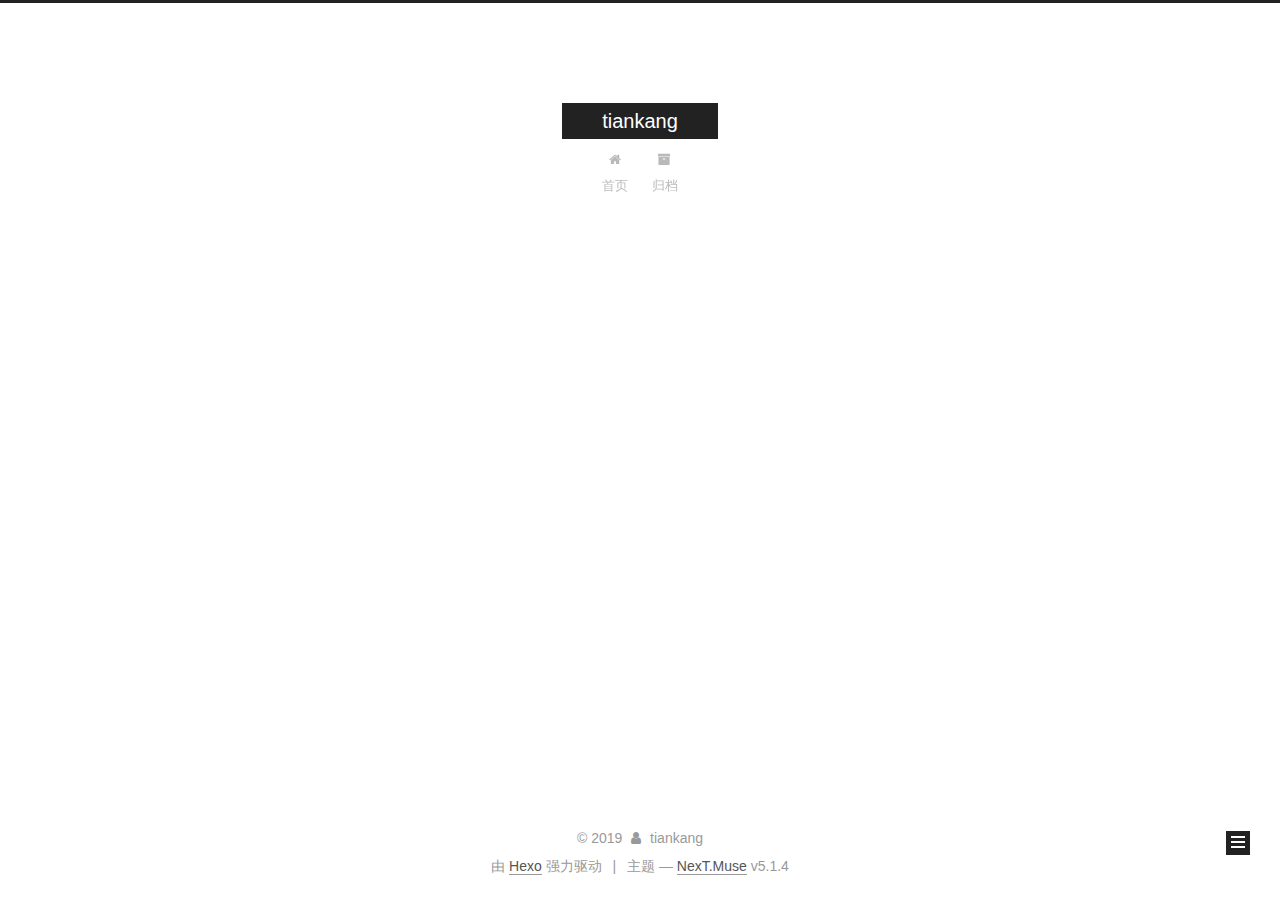
==== commit 43472ca5: "Site updated: 2019-11-08 14:23:08" ====
--- a/archives/index.html
+++ b/archives/index.html
@@ -250,9 +250,9 @@
 
       <h2 class="post-title">
         
-            <a class="post-title-link" href="/2019/11/08/hello-world/" itemprop="url">
+            <a class="post-title-link" href="/2019/11/08/%E5%BC%80%E7%AF%87/" itemprop="url">
               
-                <span itemprop="name">Hello World</span>
+                <span itemprop="name">开篇</span>
               
             </a>
         
--- a/css/main.css
+++ b/css/main.css
@@ -1822,7 +1822,7 @@
   width: 4px;
   height: 4px;
   border-radius: 50%;
-  background: #c2597c;
+  background: #ffa;
 }
 .links-of-blogroll {
   font-size: 13px;
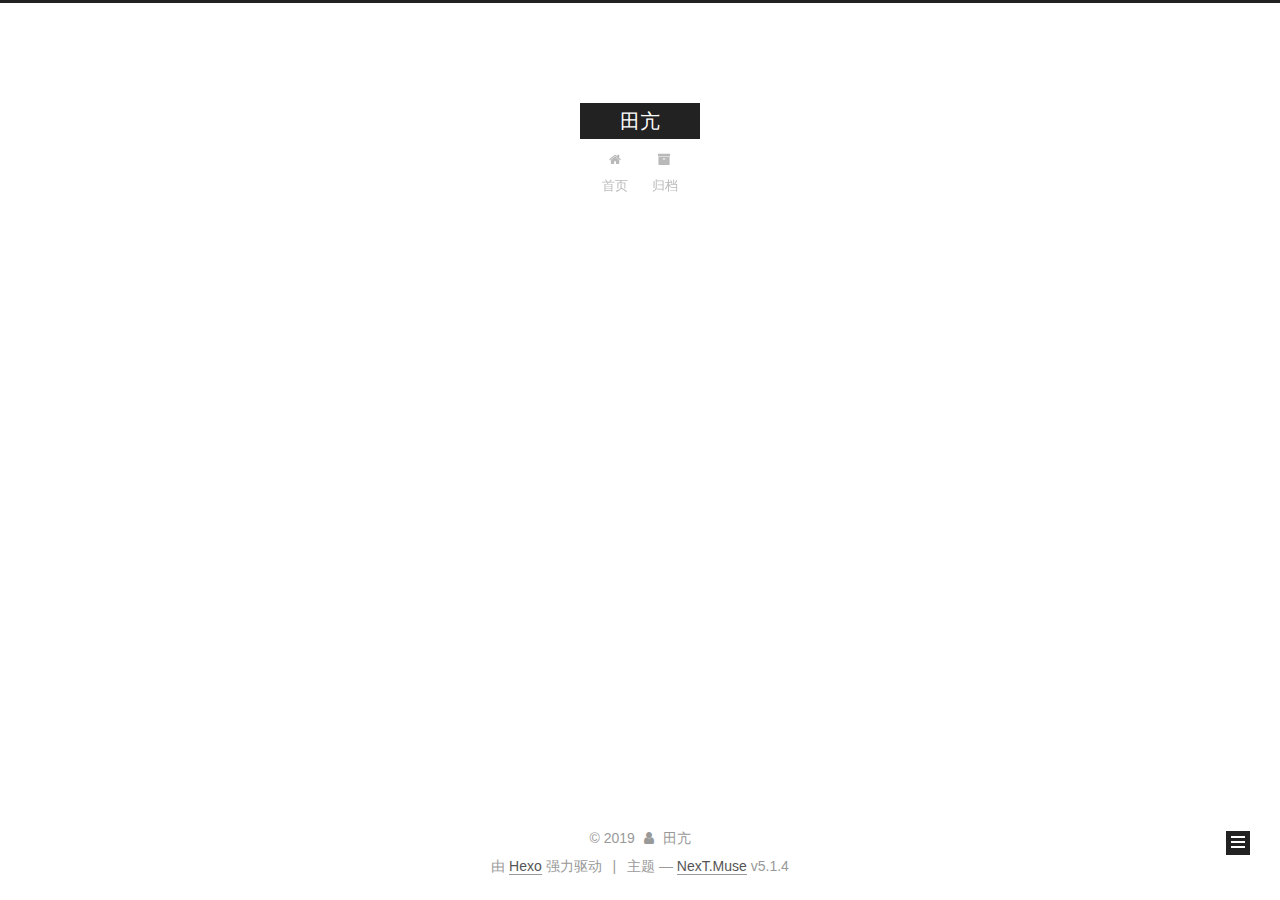
==== commit 8ffc13dc: "Site updated: 2019-11-08 14:25:01" ====
--- a/archives/index.html
+++ b/archives/index.html
@@ -80,9 +80,9 @@
 
 
 <meta property="og:type" content="website">
-<meta property="og:title" content="tiankang">
+<meta property="og:title" content="田亢">
 <meta property="og:url" content="http:&#x2F;&#x2F;yoursite.com&#x2F;archives&#x2F;index.html">
-<meta property="og:site_name" content="tiankang">
+<meta property="og:site_name" content="田亢">
 <meta property="og:locale" content="zh-Hans">
 <meta name="twitter:card" content="summary">
 
@@ -120,7 +120,7 @@
 
 
 
-  <title>归档 | tiankang</title>
+  <title>归档 | 田亢</title>
   
 
 
@@ -150,7 +150,7 @@
     <div class="custom-logo-site-title">
       <a href="/"  class="brand" rel="start">
         <span class="logo-line-before"><i></i></span>
-        <span class="site-title">tiankang</span>
+        <span class="site-title">田亢</span>
         <span class="logo-line-after"><i></i></span>
       </a>
     </div>
@@ -313,7 +313,7 @@
         <div class="site-overview">
           <div class="site-author motion-element" itemprop="author" itemscope itemtype="http://schema.org/Person">
             
-              <p class="site-author-name" itemprop="name">tiankang</p>
+              <p class="site-author-name" itemprop="name">田亢</p>
               <p class="site-description motion-element" itemprop="description"></p>
           </div>
 
@@ -369,7 +369,7 @@
   <span class="with-love">
     <i class="fa fa-user"></i>
   </span>
-  <span class="author" itemprop="copyrightHolder">tiankang</span>
+  <span class="author" itemprop="copyrightHolder">田亢</span>
 
   
 </div>
--- a/css/main.css
+++ b/css/main.css
@@ -1822,7 +1822,7 @@
   width: 4px;
   height: 4px;
   border-radius: 50%;
-  background: #ffa;
+  background: #45ffff;
 }
 .links-of-blogroll {
   font-size: 13px;
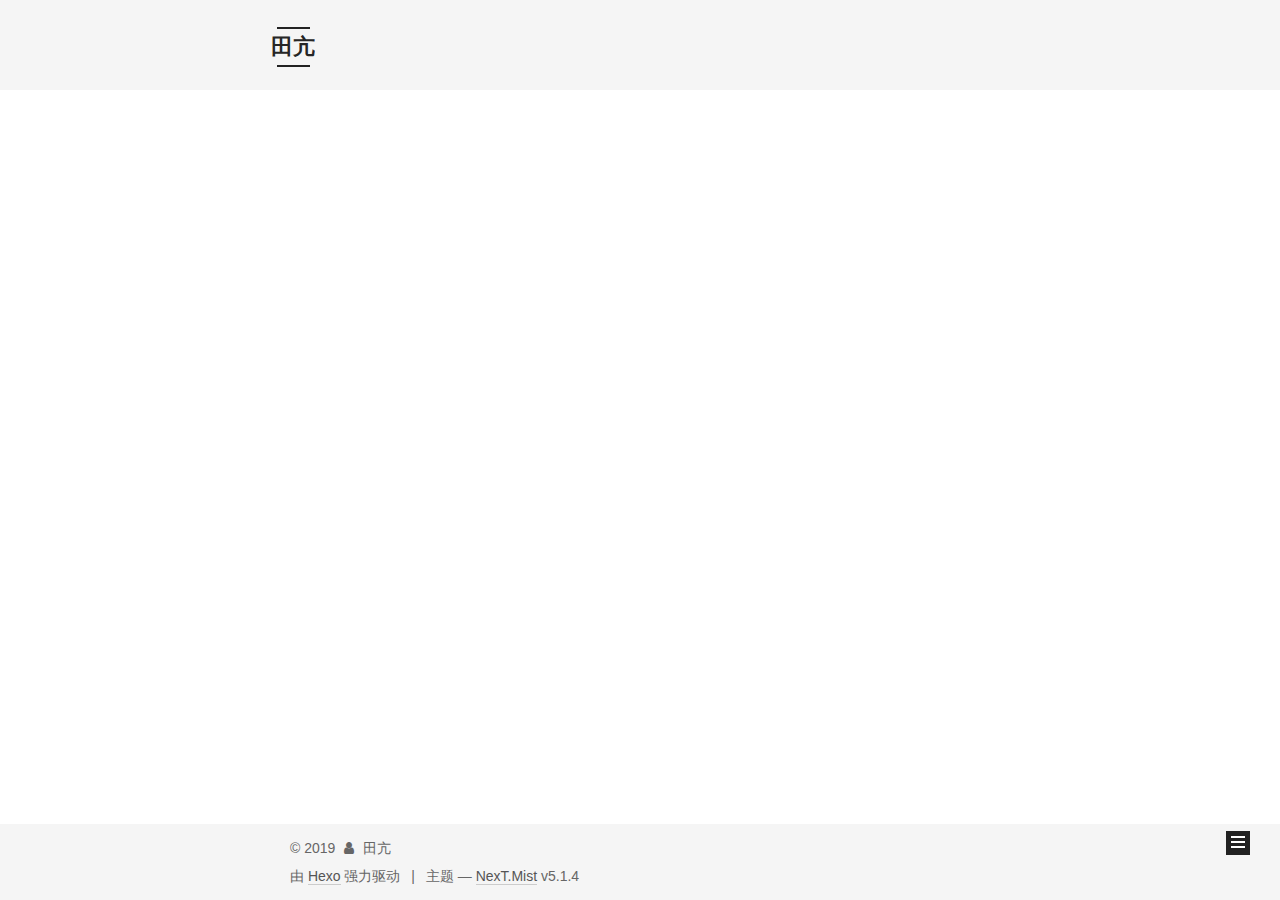
==== commit 0eb00769: "Site updated: 2019-11-08 14:31:40" ====
--- a/archives/index.html
+++ b/archives/index.html
@@ -5,7 +5,7 @@
   
 
 
-<html class="theme-next muse use-motion" lang="zh-Hans">
+<html class="theme-next mist use-motion" lang="zh-Hans">
 <head>
   <meta charset="UTF-8"/>
 <meta http-equiv="X-UA-Compatible" content="IE=edge" />
@@ -92,7 +92,7 @@
   var NexT = window.NexT || {};
   var CONFIG = {
     root: '/',
-    scheme: 'Muse',
+    scheme: 'Mist',
     version: '5.1.4',
     sidebar: {"position":"left","display":"post","offset":12,"b2t":false,"scrollpercent":false,"onmobile":false},
     fancybox: true,
@@ -185,6 +185,26 @@
         </li>
       
         
+        <li class="menu-item menu-item-tags">
+          <a href="/tags/%20" rel="section">
+            
+              <i class="menu-item-icon fa fa-fw fa-tags"></i> <br />
+            
+            标签
+          </a>
+        </li>
+      
+        
+        <li class="menu-item menu-item-categories">
+          <a href="/categories/%20" rel="section">
+            
+              <i class="menu-item-icon fa fa-fw fa-th"></i> <br />
+            
+            分类
+          </a>
+        </li>
+      
+        
         <li class="menu-item menu-item-archives">
           <a href="/archives/%20" rel="section">
             
@@ -383,7 +403,7 @@
 
 
 
-  <div class="theme-info">主题 &mdash; <a class="theme-link" target="_blank" href="https://github.com/iissnan/hexo-theme-next">NexT.Muse</a> v5.1.4</div>
+  <div class="theme-info">主题 &mdash; <a class="theme-link" target="_blank" href="https://github.com/iissnan/hexo-theme-next">NexT.Mist</a> v5.1.4</div>
 
 
 
--- a/css/main.css
+++ b/css/main.css
@@ -226,51 +226,51 @@
   margin: 20px 0 15px;
 }
 h1 {
+  font-size: 24px;
+}
+@media (max-width: 767px) {
+  h1 {
+    font-size: 20px;
+  }
+}
+h2 {
   font-size: 22px;
 }
 @media (max-width: 767px) {
-  h1 {
+  h2 {
     font-size: 18px;
   }
 }
-h2 {
+h3 {
   font-size: 20px;
 }
 @media (max-width: 767px) {
-  h2 {
+  h3 {
     font-size: 16px;
   }
 }
-h3 {
+h4 {
   font-size: 18px;
 }
 @media (max-width: 767px) {
-  h3 {
+  h4 {
     font-size: 14px;
   }
 }
-h4 {
+h5 {
   font-size: 16px;
 }
 @media (max-width: 767px) {
-  h4 {
+  h5 {
     font-size: 12px;
   }
 }
-h5 {
+h6 {
   font-size: 14px;
 }
 @media (max-width: 767px) {
-  h5 {
+  h6 {
     font-size: 10px;
-  }
-}
-h6 {
-  font-size: 12px;
-}
-@media (max-width: 767px) {
-  h6 {
-    font-size: 8px;
   }
 }
 p {
@@ -940,8 +940,8 @@
   display: inline-block;
   padding: 0 20px;
   font-size: 14px;
-  color: #fff;
-  background: #222;
+  color: #555;
+  background: transparent;
   border: 2px solid #222;
   text-decoration: none;
   border-radius: 0;
@@ -1101,7 +1101,7 @@
 }
 .site-meta {
   margin: 0;
-  text-align: center;
+  text-align: left;
 }
 @media (max-width: 767px) {
   .site-meta {
@@ -1112,12 +1112,12 @@
   position: relative;
   display: inline-block;
   padding: 0 40px;
-  color: #fff;
+  color: #222;
   background: #222;
   border-bottom: none;
 }
 .brand:hover {
-  color: #fff;
+  color: #222;
 }
 .logo {
   display: inline-block;
@@ -1348,7 +1348,7 @@
 .posts-collapse {
   position: relative;
   z-index: 1010;
-  margin-left: 55px;
+  margin-left: 0;
 }
 .posts-collapse::after {
   content: " ";
@@ -1822,7 +1822,7 @@
   width: 4px;
   height: 4px;
   border-radius: 50%;
-  background: #45ffff;
+  background: #29f2d9;
 }
 .links-of-blogroll {
   font-size: 13px;
@@ -2585,78 +2585,322 @@
 .page-post-detail .comments {
   overflow: hidden;
 }
-@media (max-width: 767px) {
-  .header-inner,
-  .container .main-inner,
+h1,
+h2,
+h3,
+h4,
+h5,
+h6 {
+  margin: 20px 0 10px;
+}
+p {
+  margin: 0 0 25px 0;
+}
+a {
+  border-bottom-color: #ccc;
+}
+hr {
+  margin: 20px 0;
+  height: 2px;
+}
+.main-inner {
+  margin-top: 80px;
+}
+.header {
+  background: #f5f5f5;
+}
+.header-inner {
+  padding: 25px 0 20px;
+}
+.header-inner:before,
+.header-inner:after {
+  content: " ";
+  display: table;
+}
+.header-inner:after {
+  clear: both;
+}
+@media (max-width: 767px) {
+  .header-inner {
+    width: auto;
+    margin-bottom: 50px;
+    padding: 10px;
+  }
+}
+.site-meta {
+  float: left;
+  margin-left: -20px;
+  line-height: normal;
+}
+@media (max-width: 767px) {
+  .site-meta {
+    margin-left: 10px;
+  }
+}
+.site-meta .brand {
+  padding: 2px 1px;
+  background: none;
+}
+@media (max-width: 767px) {
+  .site-meta .brand {
+    display: block;
+  }
+}
+.site-meta .logo {
+  display: none;
+}
+.site-meta .site-title {
+  font-size: 22px;
+  font-weight: bolder;
+}
+@media (max-width: 767px) {
+  .site-meta .site-title {
+    line-height: 34px;
+  }
+}
+.logo-line-before,
+.logo-line-after {
+  display: block;
+  overflow: hidden;
+  margin: 0 auto;
+  width: 75%;
+}
+@media (max-width: 767px) {
+  .logo-line-before,
+  .logo-line-after {
+    display: none;
+  }
+}
+.logo-line-before i,
+.logo-line-after i {
+  position: relative;
+  display: block;
+  height: 2px;
+  background: #222;
+}
+@media (max-width: 767px) {
+  .logo-line-before i,
+  .logo-line-after i {
+    height: 3px;
+  }
+}
+.use-motion .logo-line-before i {
+  left: -100%;
+}
+.use-motion .logo-line-after i {
+  right: -100%;
+}
+.site-subtitle {
+  display: none;
+}
+.site-nav-toggle {
+  position: static;
+  float: right;
+}
+.menu {
+  float: right;
+  margin: 8px 0 0 0;
+}
+@media (max-width: 767px) {
+  .menu {
+    margin: 20px 0 0 0;
+    padding: 0;
+  }
+}
+.menu br {
+  display: none;
+}
+.menu .menu-item {
+  margin: 0;
+}
+@media (max-width: 767px) {
+  .menu .menu-item {
+    display: block;
+  }
+}
+.menu .menu-item a {
+  padding: 0 10px;
+  background: none;
+  border: none;
+  border-radius: 2px;
+  transition-property: background;
+}
+@media (max-width: 767px) {
+  .menu .menu-item a {
+    text-align: left;
+  }
+}
+.menu .menu-item a:hover {
+  background: #e1e1e1;
+}
+.menu a::before {
+  display: none;
+}
+@media (max-width: 767px) {
+  .menu a::before {
+    display: block;
+  }
+}
+@media (max-width: 767px) {
+  .menu {
+    float: none;
+  }
+}
+.site-search form {
+  display: none;
+}
+.posts-expand {
+  padding-top: 0;
+}
+.posts-expand .post-title,
+.posts-expand .post-meta {
+  text-align: left;
+}
+@media (max-width: 767px) {
+  .posts-expand .post-title,
+  .posts-expand .post-meta {
+    text-align: center;
+  }
+}
+.posts-expand .post-eof {
+  display: none;
+}
+.posts-expand .post {
+  margin-top: 120px;
+}
+.posts-expand .post:first-child {
+  margin-top: 0;
+}
+.posts-expand .post-meta {
+  margin-top: 5px;
+  margin-bottom: 20px;
+}
+.posts-expand .post-title {
+  position: relative;
+  font-size: 26px;
+  font-weight: 400;
+}
+@media (max-width: 767px) {
+  .posts-expand .post-title {
+    font-size: 22px;
+  }
+}
+@media (min-width: 1600px) {
+  .posts-expand .post-title {
+    font-size: 26px;
+  }
+}
+.posts-expand .post-title:hover:before {
+  background: #222;
+}
+@media (max-width: 767px) {
+  .posts-expand .post-body {
+    font-size: 12px;
+  }
+}
+.posts-expand .post-body img {
+  margin: 0;
+}
+.posts-expand .post-tags {
+  text-align: left;
+}
+.posts-expand .post-tags a {
+  padding: 1px 5px;
+  background: #f5f5f5;
+  border-bottom: none;
+}
+.posts-expand .post-tags a:hover {
+  background: #ccc;
+}
+.posts-expand .post-nav {
+  margin-top: 40px;
+}
+.post-button {
+  margin-top: 20px;
+  text-align: left;
+}
+.post-button a {
+  padding: 0;
+  font-size: 14px;
+  background: none;
+  border: none;
+  border-bottom: 2px solid #666;
+  transition-property: border;
+}
+@media (max-width: 767px) {
+  .post-button a {
+    font-size: 12px;
+  }
+}
+@media (min-width: 1600px) {
+  .post-button a {
+    font-size: 16px;
+  }
+}
+.post-button a:hover {
+  border-bottom-color: #222;
+}
+.links-of-blogroll-inline .links-of-blogroll-item {
+  display: inline-block;
+}
+.btn {
+  padding: 0 10px;
+  border-width: 2px;
+  border-radius: 0;
+}
+.headband {
+  display: none;
+}
+.site-search {
+  position: relative;
+  float: right;
+  margin-top: 5px;
+  padding-top: 3px;
+}
+@media (max-width: 767px) {
+  .site-search {
+    float: none;
+    padding: 0 10px;
+  }
+}
+@media (max-width: 767px) {
+  .container .main-inner {
+    width: auto;
+  }
+}
+.page-post-detail .post-title,
+.page-post-detail .post-meta {
+  text-align: center;
+}
+.page-post-detail .post-title:before {
+  display: none;
+}
+.page-post-detail .post-meta {
+  margin-bottom: 60px;
+}
+.pagination {
+  margin: 120px 0 0;
+  text-align: left;
+}
+@media (max-width: 767px) {
+  .pagination {
+    margin: 80px 10px 0;
+    text-align: center;
+  }
+}
+.footer {
+  margin-top: 80px;
+  padding: 10px 0;
+  background: #f5f5f5;
+  color: #666;
+}
+.footer-inner {
+  margin: 0 auto;
+  text-align: left;
+}
+@media (max-width: 767px) {
   .footer-inner {
     width: auto;
-  }
-}
-embed {
-  display: block;
-  margin: 0px auto 25px auto;
-}
-.custom-logo .site-meta-headline {
-  text-align: center;
-}
-.custom-logo .brand {
-  background: none;
-}
-.custom-logo .site-title {
-  margin: 10px auto 0;
-  font-size: 24px;
-  color: #222;
-}
-.custom-logo .site-title a {
-  border: none;
-}
-.custom-logo-image {
-  margin: 0 auto;
-  padding: 5px;
-  max-width: 150px;
-  background: #fff;
-}
-@media (max-width: 767px) {
-  .site-nav {
-    position: absolute;
-    left: 0;
-    top: 52px;
-    margin: 0;
-    width: 100%;
-    padding: 0;
-    background: #fff;
-    border-bottom: 1px solid #ddd;
-    z-index: 1030;
-  }
-}
-@media (max-width: 767px) {
-  .menu {
-    text-align: left;
-  }
-}
-@media (max-width: 767px) {
-  .menu .menu-item {
-    display: block;
-    margin: 0 10px;
-    vertical-align: top;
-  }
-}
-@media (max-width: 767px) {
-  .menu .menu-item br {
-    display: none;
-  }
-}
-@media (max-width: 767px) {
-  .menu .menu-item a {
-    padding: 5px 10px;
-  }
-}
-.menu .menu-item .fa {
-  margin-right: 0;
-}
-.site-search form {
-  display: none;
-}
-.links-of-blogroll-inline .links-of-blogroll-item {
-  display: inline-block;
-}
+    text-align: center;
+  }
+}
